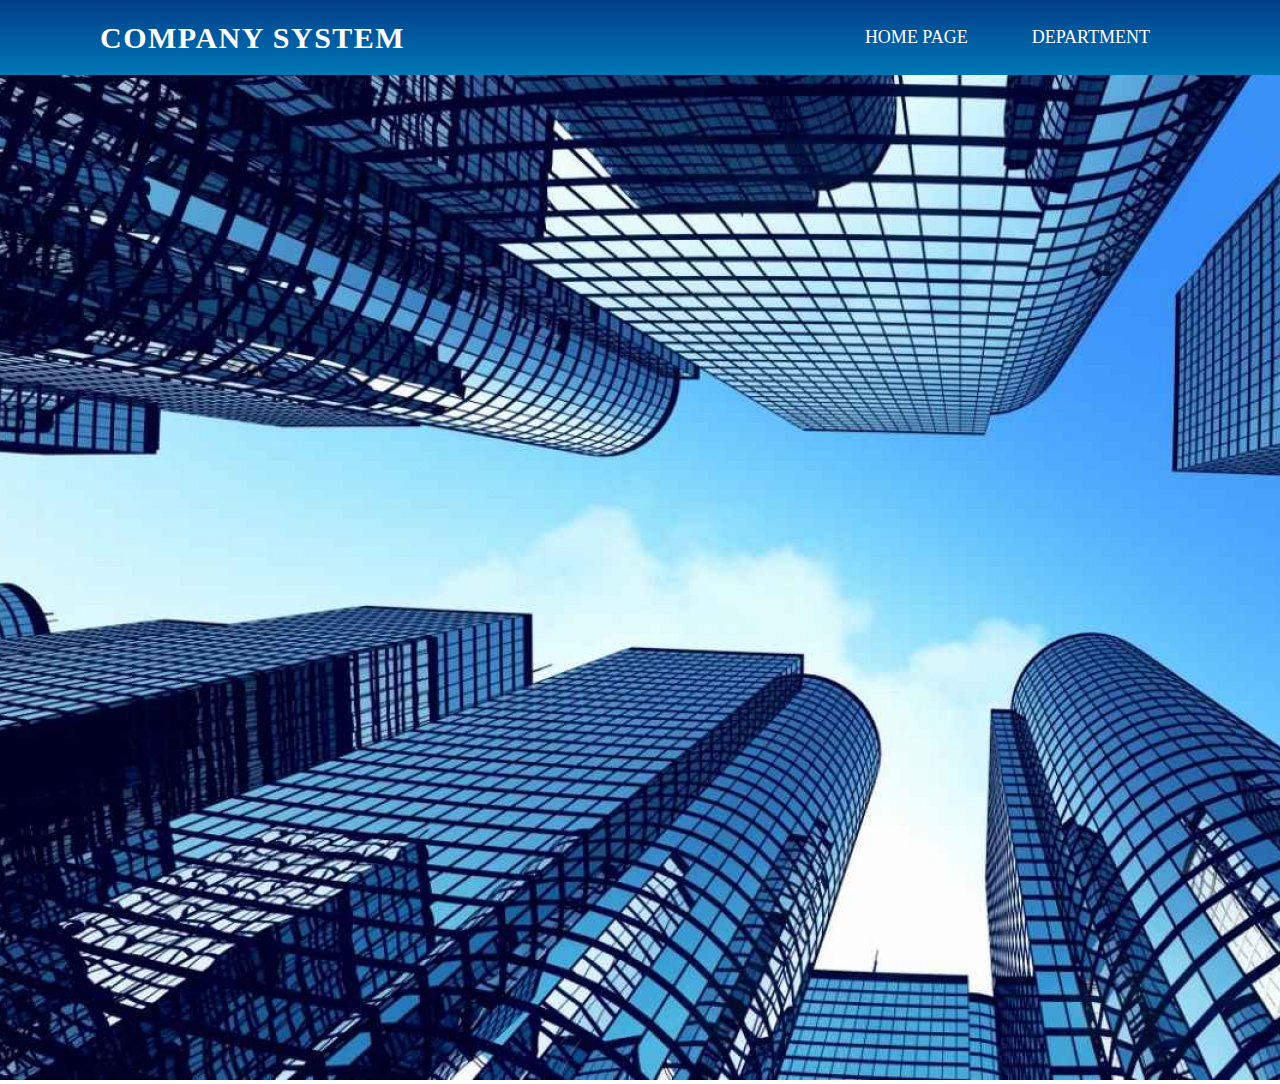
==== CompanySystem/Application/wwwroot/index.html @ b7a839ee "update html page" ====
﻿<!DOCTYPE html>
<html lang="en">
<head>
    <meta charset="utf-8" />
    <title>Home Page</title>

    <link rel="stylesheet" href="css/HomePageStyle.css"/>

</head>
<body>

    <nav class="navbar">
        <div class="CompanyName">
            <p>Company System</p>
        </div>
        <ul class="navbarContent">
            <li><a href="#">Home Page</a></li>
            <li><a href="#">Department</a></li>
        </ul>
    </nav>

    <div class="backgroundPicture">
        <img src="photo/CompanyPicture.jpeg" alt=""/>
    </div>

</body>
</html>
---- CompanySystem/Application/wwwroot/css/HomePageStyle.css ----
﻿*{
    margin: 0px;
    padding: 0px;
    box-sizing: border-box;
}

.navbar {
    width: 100%;
    height: 75px;
    line-height: 75px;
    padding: 0px 100px;
    position: fixed;
    background-image: linear-gradient(#023e8a, #0077b6);
}

.navbar .CompanyName {
    font-size: 30px;
    font-weight: bold;
    float: left;
    color: white;
    text-transform: uppercase;
    letter-spacing: 1.5px;
    cursor: pointer;
}

.navbarContent {
    float: right;
}

.navbarContent li {
    display: inline-block;
    list-style: none;
}

.navbarContent li a {
    font-size: 18px;
    text-transform: uppercase;
    padding: 0px 30px;
    color: white;
    text-decoration: none;
}

.navbarContent li a:hover {
    color: #80ffdb;
    transition: all 0.5s ease 0s;
}

.backgroundPicture {
    width: 100%;
    height: 100vh;
    background-size: cover;
    background-position: center;
}
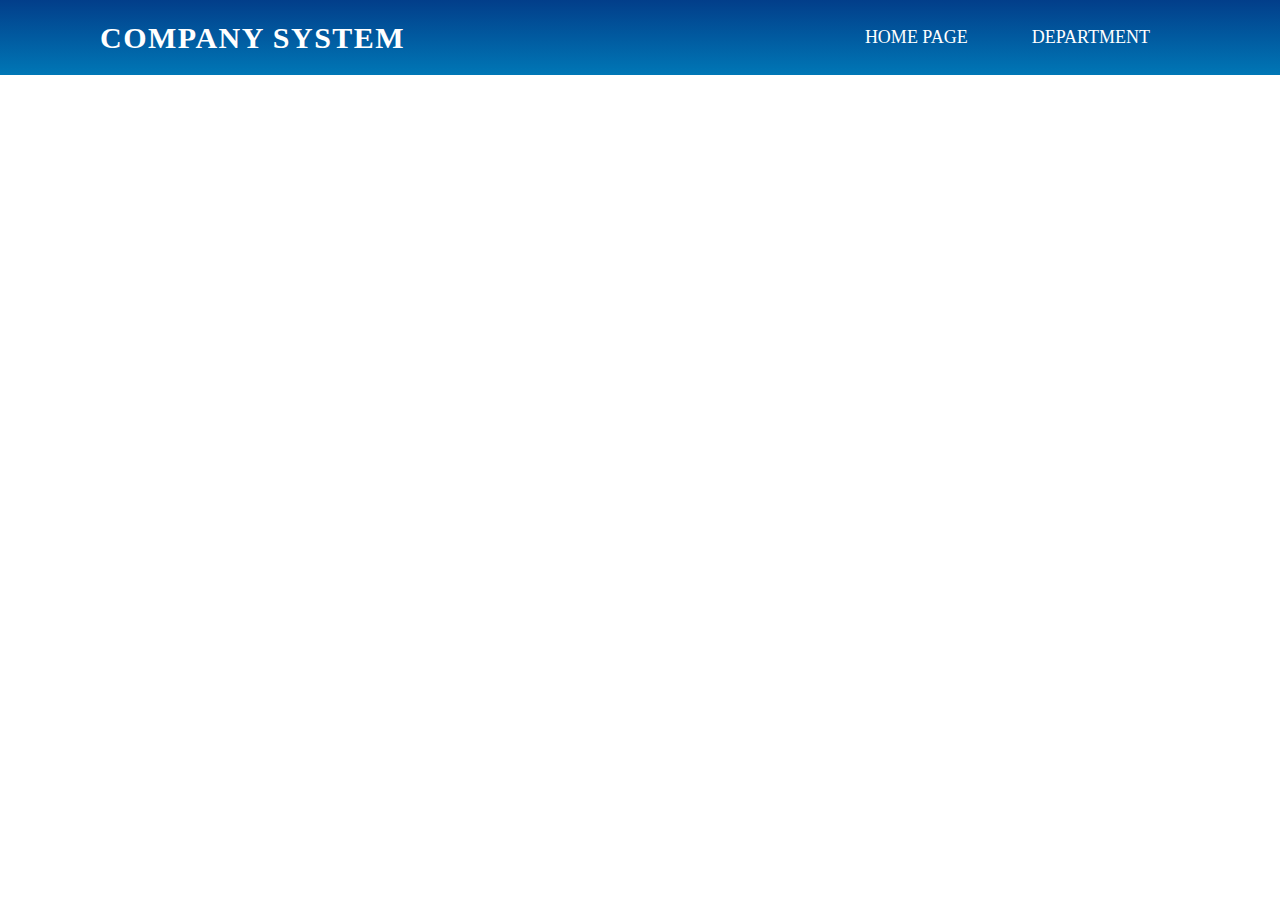
==== commit 07189593: "update 13/10" ====
--- a/CompanySystem/Application/wwwroot/index.html
+++ b/CompanySystem/Application/wwwroot/index.html
@@ -14,14 +14,15 @@
             <p>Company System</p>
         </div>
         <ul class="navbarContent">
-            <li><a href="#">Home Page</a></li>
-            <li><a href="#">Department</a></li>
+            <li><a href="">Home Page</a></li>
+            <li><a href="/html/DepartmentMainPage.html">Department</a></li>
         </ul>
     </nav>
 
     <div class="backgroundPicture">
-        <img src="photo/CompanyPicture.jpeg" alt=""/>
+        <!--<img src="" alt="">-->
     </div>
+
 
 </body>
 </html>--- a/CompanySystem/Application/wwwroot/css/HomePageStyle.css
+++ b/CompanySystem/Application/wwwroot/css/HomePageStyle.css
@@ -1,4 +1,4 @@
-﻿*{
+﻿* {
     margin: 0px;
     padding: 0px;
     box-sizing: border-box;
@@ -46,8 +46,10 @@
 }
 
 .backgroundPicture {
+    background-image: url('/photo/Company.jpeg');
     width: 100%;
     height: 100vh;
     background-size: cover;
-    background-position: center;
+    background-repeat: no-repeat;
+    background-attachment: fixed;
 }